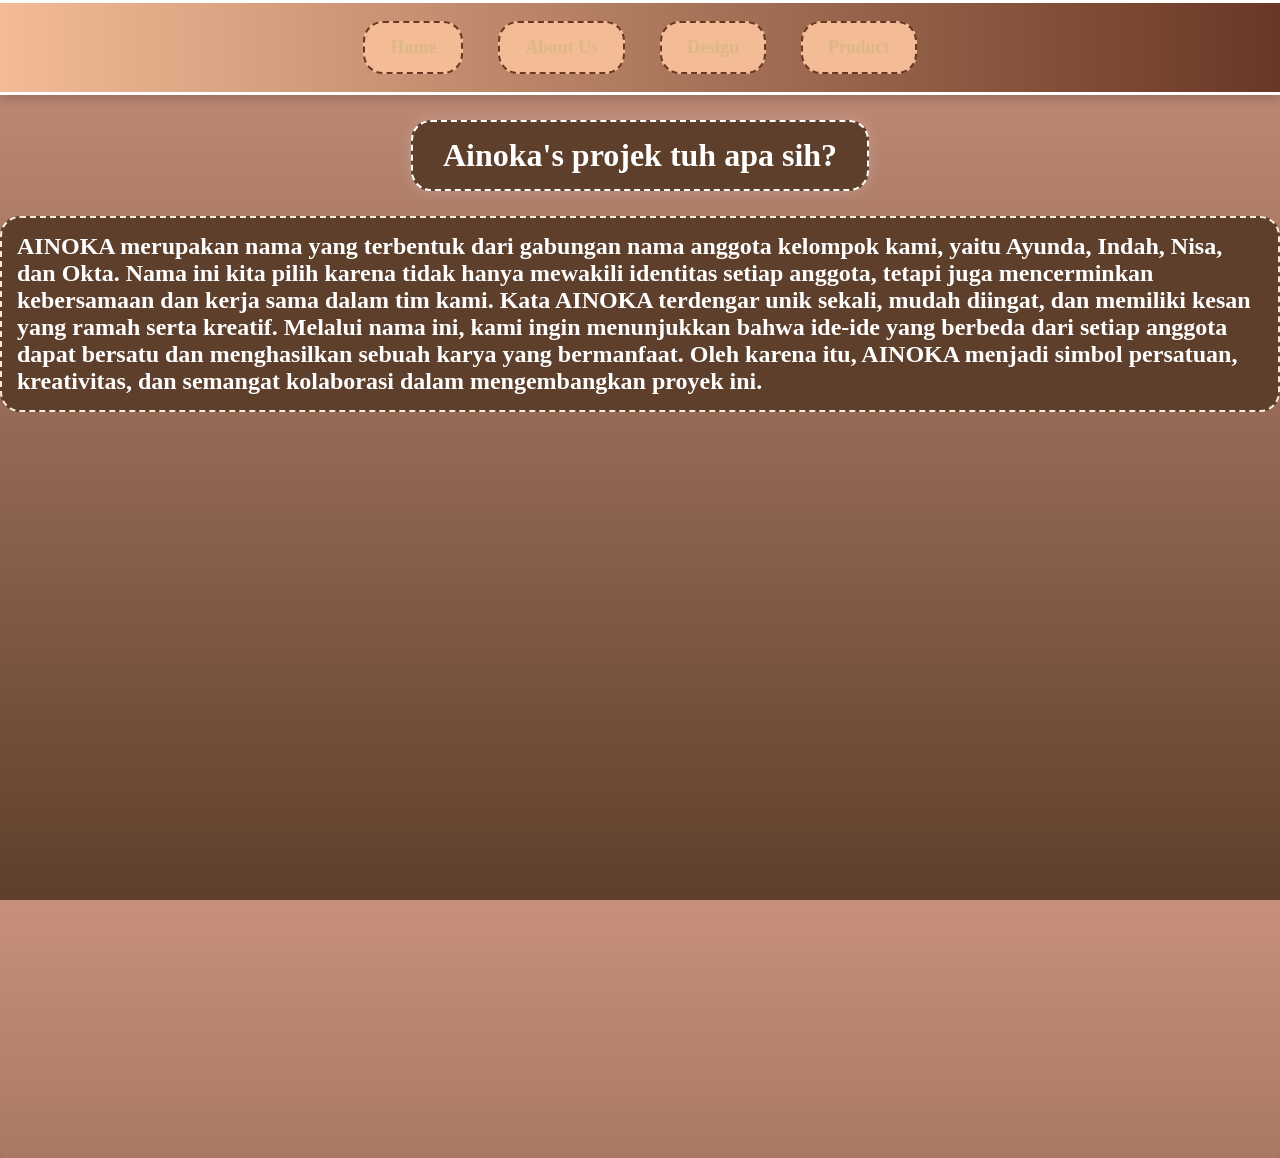
==== About.html @ de34f843 "Add files via upload" ====
<!doctype html>
<html lang="en">
<head>
    <meta charset="utf-8">
    <title>Kelompok 3</title>
    <link rel="stylesheet" href="style.css">
</head>

<body>


    <ul class="menu">
        <li><a href="index.html">Home</a></li>
        <li><a href="About.html">About Us</a></li>
        <li><a href="Design.html">Design</a></li>
        <li><a href="Product.html">Product</a></li>
    </ul>

  <div class="kotak">
     <h1>Ainoka's projek tuh apa sih?</h1>
<p> AINOKA merupakan nama yang terbentuk dari gabungan nama anggota kelompok kami, yaitu Ayunda, Indah, Nisa, dan Okta. Nama ini kita pilih  karena tidak hanya mewakili identitas setiap anggota, tetapi juga mencerminkan kebersamaan dan kerja sama dalam tim kami. Kata AINOKA terdengar unik sekali, mudah diingat, dan memiliki kesan yang ramah serta kreatif. Melalui nama ini, kami ingin menunjukkan bahwa ide-ide yang berbeda dari setiap anggota dapat bersatu dan menghasilkan sebuah karya yang bermanfaat. Oleh karena itu, AINOKA menjadi simbol persatuan, kreativitas, dan semangat kolaborasi dalam mengembangkan proyek ini.</p>
     </div>

     
  <div style="position: relative; width: 100%; height: 0; padding-top: 56.2500%;
 padding-bottom: 0; box-shadow: 0 2px 8px 0 rgba(63,69,81,0.16); margin-top: 1.6em; margin-bottom: 0.9em; overflow: hidden;
 border-radius: 8px; will-change: transform;">
  <iframe loading="lazy" style="position: absolute; width: 100%; height: 100%; top: 0; left: 0; border: none; padding: 0;margin: 0;"
    src="https://www.canva.com/design/DAHIDNaTWyg/f3yF-zd5jeucvDWAYSYjlQ/view?embed" allowfullscreen="allowfullscreen" allow="fullscreen">
  </iframe>
</div>
---- style.css ----
html, body {
    height: 100%;
    margin: 0;
}

body {
    height: 100vh;
    margin: 0;
    background: linear-gradient(to bottom, #c7907b,#5e3f2b);
}

/* BOX */
.iframe-container {
    box-shadow: 0 8px 20px rgba (0,0,0,0.1);
}

.isi { 
    box-shadow: 0 5px 15px rgba (0,0,0,0.08);
}

/* MENU */
.menu {
    background: linear-gradient(to right, #f3bb96, #693825);
    list-style: none;
    margin: 0;
    padding: 18px;
    display: flex;
    justify-content: center;
    border-top: 3px solid #fff;
    border-bottom: 3px solid #fff;
    box-shadow: 0 4px 10px rgba(0,0,0,0.2);
    gap: 15px;
}

.menu li a {
    display: block;
    padding: 14px 25px;
    border-radius: 20px;
    background-color: #f3bb96;
    border: 2px dashed #693825;
    color: burlywood;
    text-decoration: none;
    font-size: 18px;
    font-weight: bold;
    transition: 0.3s;
    margin: 0 10px;
}

.menu li a:hover {
    transform: scale(1.08);
    background-color: #693825;
    color: white;
    letter-spacing: 2px;
    text-shadow: 0 0 10px white;
}

/* RESPONSIVE */
@media (max-width: 600px) {
    .menu {
        flex-direction: column;
        align-items: center;
    }

    .menu li a {
        width: 100%;
        text-align: center;
        border-top: 1px solid rgba(255,255,255,0.2);
    }

    .menu li a.active {
        background-color: black;
        color: white;
    }
}

/* IFRAME */
.iframe-container {
    position: relative;
    width: 100%;
    padding-top: 56.25%;
    margin: 20px 0;
    border-radius: 8px;
    overflow: hidden;
    box-shadow: 0 2px 8px rgba(63,69,81,0.16);
}

.iframe-container iframe { 
    position: absolute;
    width: 100%;
    height: 100%;
    top: 0;
    left: 0;
    border: none;
}

/* TEXT */
.marquee-text {
    background: linear-gradient(to right, #5e3f2b, #c7907b);
    color: rgb(240, 196, 140);
    padding: 12px;
    font-weight: bold;
    font-size: 14px;
    letter-spacing: 1px;
    border-top: 3px solid #fff;
    border-bottom: 3px solid #fff;
}

h1 {
    margin: 25px auto;
    padding: 15px 30px;
    width: fit-content;
    background: #5e3f2b;
    border: 2px dashed white;
    border-radius: 20px;
    color: white;
    font-size: 32px;
    font-weight: bold;
    font-family: 'poppins' sans-serif;
    text-align: center;
    box-shadow: 0 0 15px rgba(255,255,255,0.2);
    animation: glow 2s infinite alternate naikTurun 3s ease-in-out;
}


h2 {
    border: 2px dashed antiquewhite ;
    border-radius: 15px;
    background-color: #5e3f2b;
    color: white;
    letter-spacing: 2px;
    word-spacing: 6px;
    text-decoration: none;
    font-weight: bold;
    font-size: 30px;
    display: inline-block;
}

p {
    border:2px dashed antiquewhite;
    border-radius: 20px;
    padding: 15px;
    background-color: #5e3f2b;
    color: white;
    text-decoration: none;
    font-size: 24px;
    font-weight: bold;
    transition: 0.3s;
}

p a:hover { 
    text-decoration: underline;
}
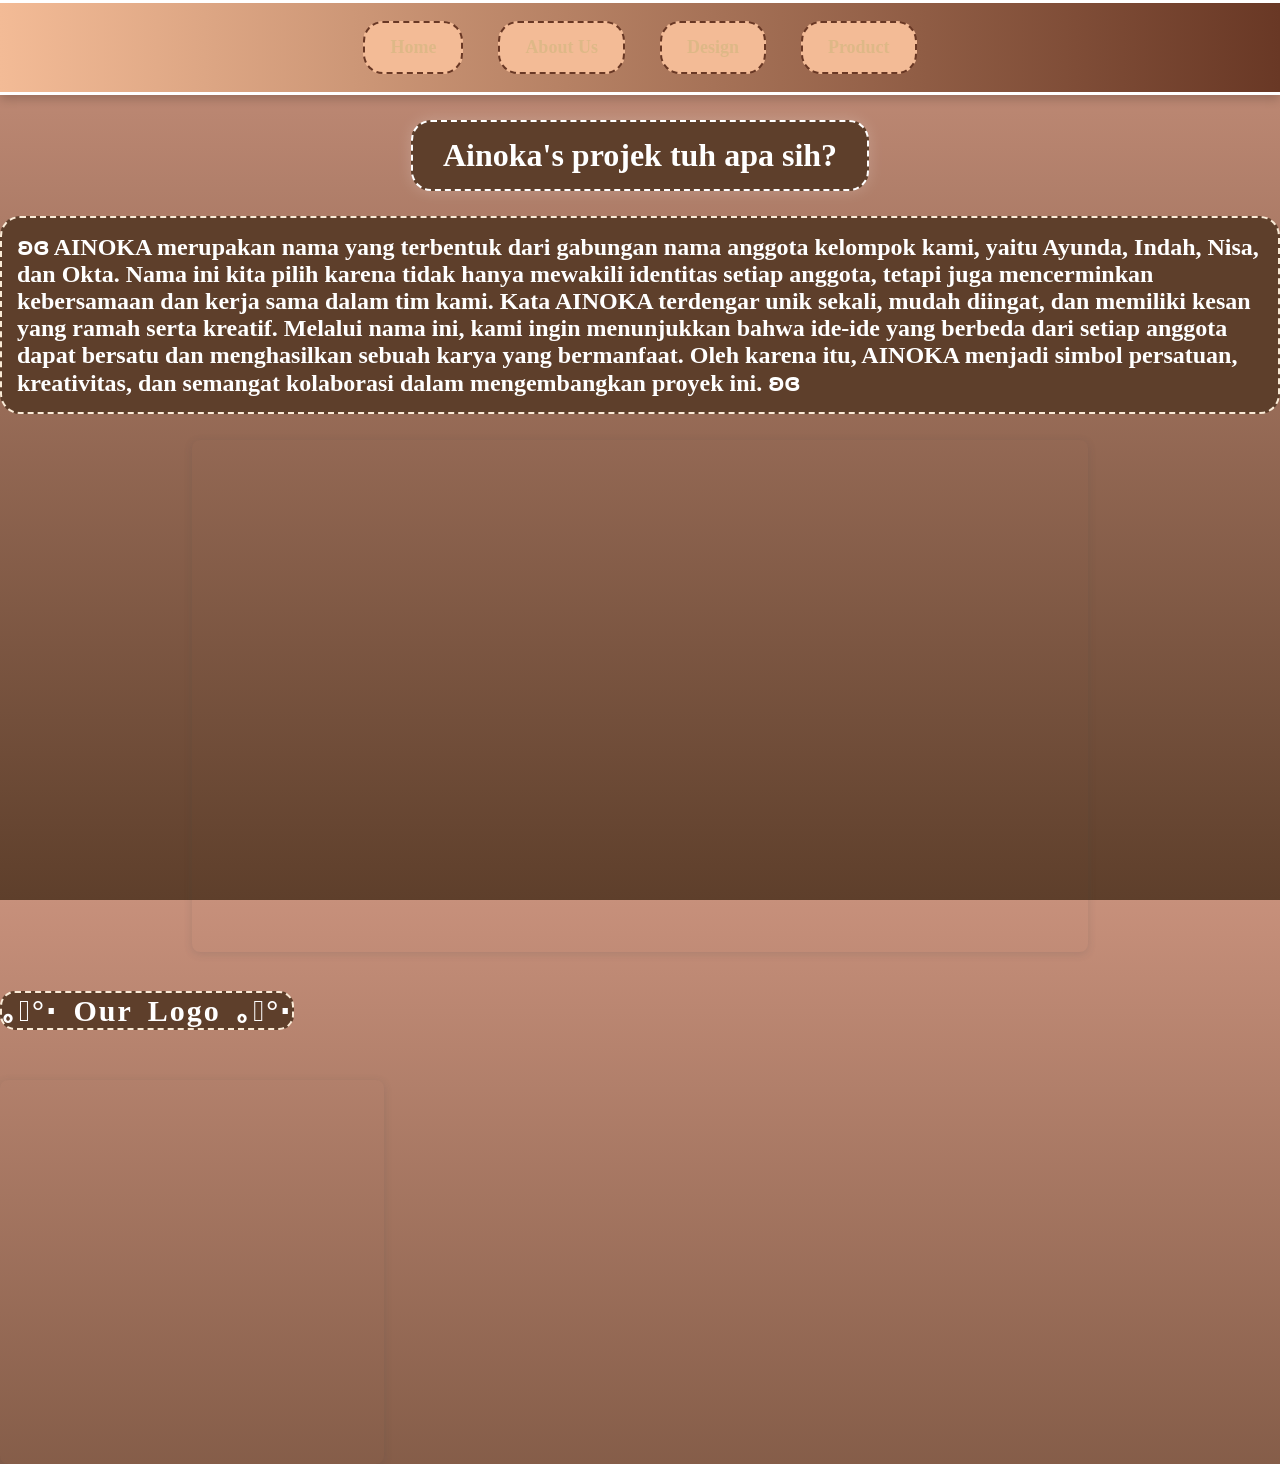
==== commit 345bbe56: "Add files via upload" ====
--- a/About.html
+++ b/About.html
@@ -18,14 +18,29 @@
 
   <div class="kotak">
      <h1>Ainoka's projek tuh apa sih?</h1>
-<p> AINOKA merupakan nama yang terbentuk dari gabungan nama anggota kelompok kami, yaitu Ayunda, Indah, Nisa, dan Okta. Nama ini kita pilih  karena tidak hanya mewakili identitas setiap anggota, tetapi juga mencerminkan kebersamaan dan kerja sama dalam tim kami. Kata AINOKA terdengar unik sekali, mudah diingat, dan memiliki kesan yang ramah serta kreatif. Melalui nama ini, kami ingin menunjukkan bahwa ide-ide yang berbeda dari setiap anggota dapat bersatu dan menghasilkan sebuah karya yang bermanfaat. Oleh karena itu, AINOKA menjadi simbol persatuan, kreativitas, dan semangat kolaborasi dalam mengembangkan proyek ini.</p>
+<p> ʚɞ AINOKA merupakan nama yang terbentuk dari gabungan nama anggota kelompok kami, yaitu Ayunda, Indah, Nisa, dan Okta. Nama ini kita pilih  karena tidak hanya mewakili identitas setiap anggota, tetapi juga mencerminkan kebersamaan dan kerja sama dalam tim kami. Kata AINOKA terdengar unik sekali, mudah diingat, dan memiliki kesan yang ramah serta kreatif. Melalui nama ini, kami ingin menunjukkan bahwa ide-ide yang berbeda dari setiap anggota dapat bersatu dan menghasilkan sebuah karya yang bermanfaat. Oleh karena itu, AINOKA menjadi simbol persatuan, kreativitas, dan semangat kolaborasi dalam mengembangkan proyek ini. ʚɞ </p>
      </div>
 
      
-  <div style="position: relative; width: 100%; height: 0; padding-top: 56.2500%;
+  <div style="position: relative; width: 70%; height: 0; padding-top: 40%; margin: auto;
  padding-bottom: 0; box-shadow: 0 2px 8px 0 rgba(63,69,81,0.16); margin-top: 1.6em; margin-bottom: 0.9em; overflow: hidden;
  border-radius: 8px; will-change: transform;">
   <iframe loading="lazy" style="position: absolute; width: 100%; height: 100%; top: 0; left: 0; border: none; padding: 0;margin: 0;"
     src="https://www.canva.com/design/DAHIDNaTWyg/f3yF-zd5jeucvDWAYSYjlQ/view?embed" allowfullscreen="allowfullscreen" allow="fullscreen">
   </iframe>
 </div>
+
+    
+  <div class="kotak">
+     <h2> ｡𖦹°‧ Our Logo ｡𖦹°‧ </h2>
+  </div>
+
+  <div style="position: relative; width: 30%; height: 0; padding-top: 30%; margin-left: 0%;
+ padding-bottom: 0; box-shadow: 0 2px 8px 0 rgba(63,69,81,0.16); margin-top: 1.6em; margin-bottom: 0.9em; overflow: hidden;
+ border-radius: 8px; will-change: transform;">
+  <iframe loading="lazy" style="position: absolute; width: 100%; height: 100%; top: 0; left: 0; border: none; padding: 0;margin: 0;"
+    src="https://www.canva.com/design/DAHLsCRFp1U/4NxFPCDzt_XZGMJnHY6cPA/view?embed" allowfullscreen="allowfullscreen" allow="fullscreen">
+  </iframe>
+</div>
+
+
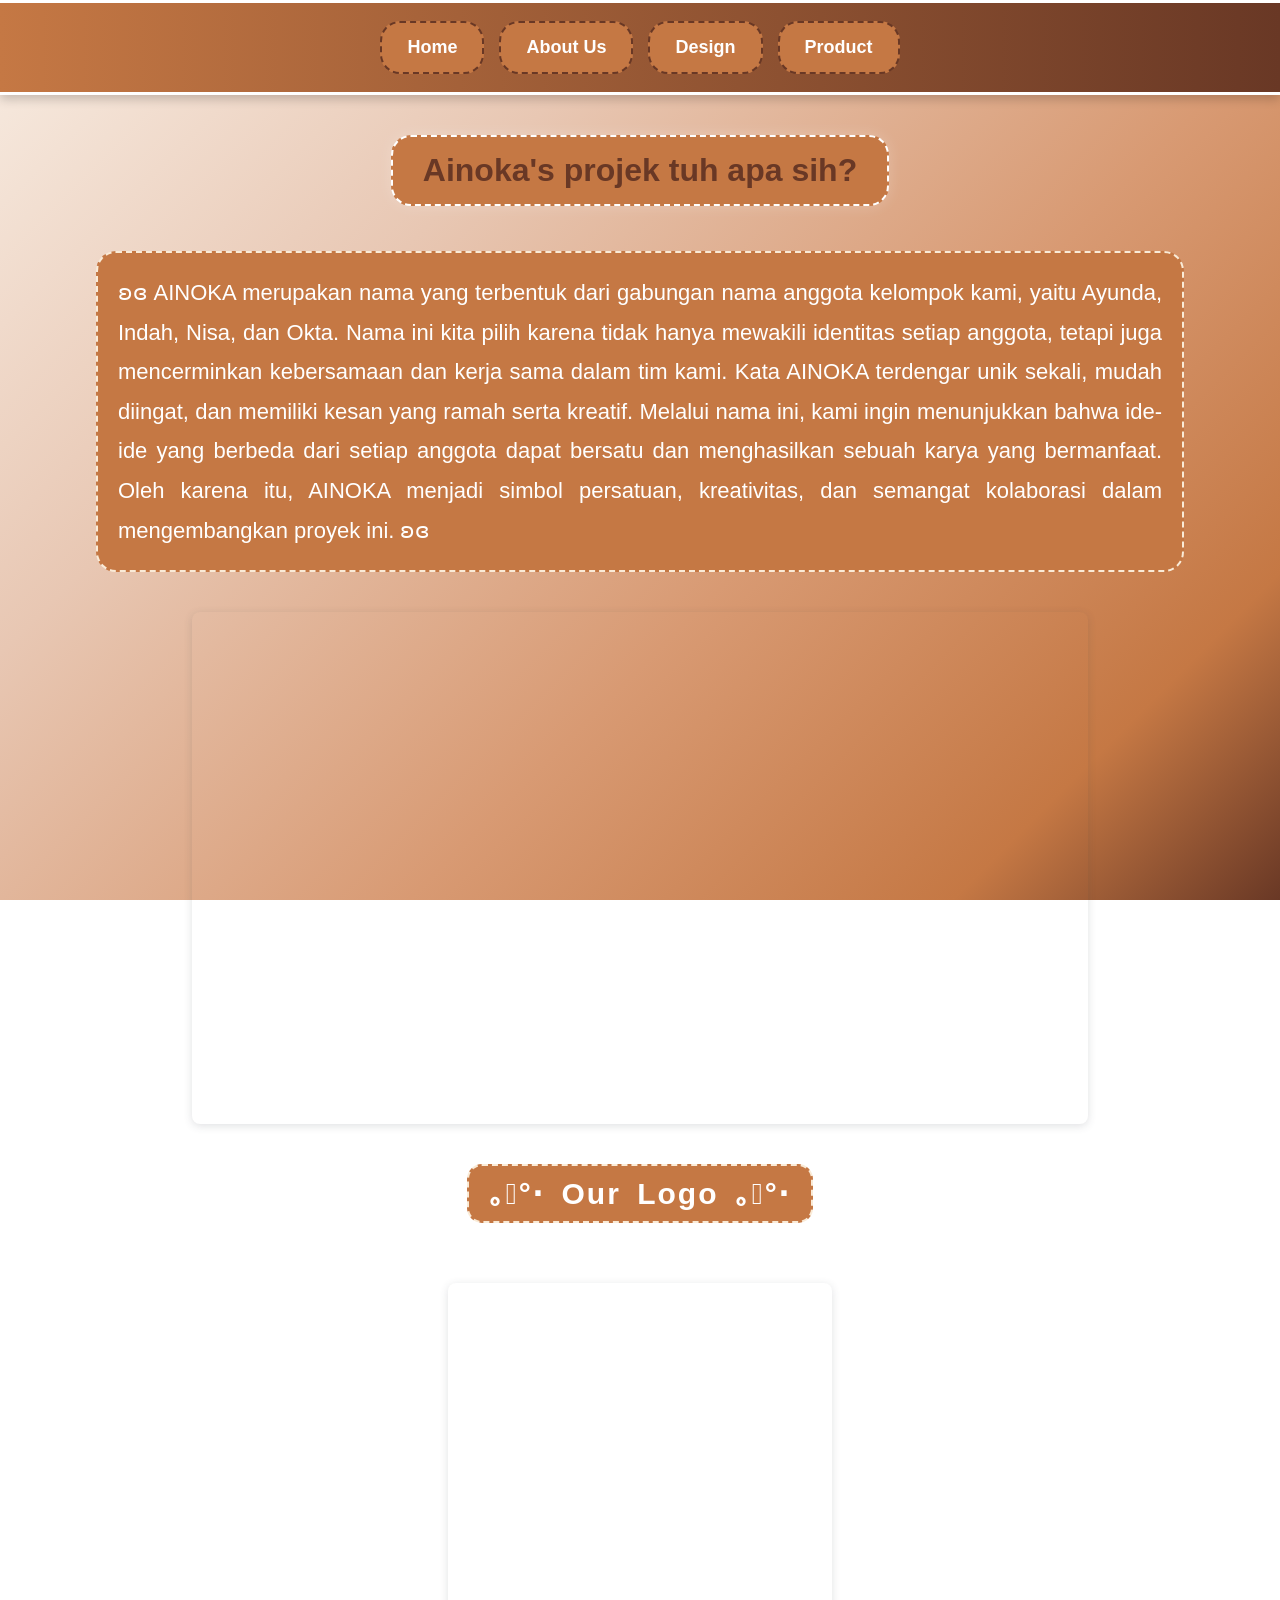
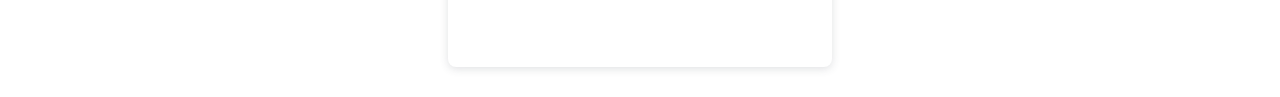
==== commit 846d2197: "Add files via upload" ====
--- a/About.html
+++ b/About.html
@@ -35,12 +35,11 @@
      <h2> ｡𖦹°‧ Our Logo ｡𖦹°‧ </h2>
   </div>
 
-  <div style="position: relative; width: 30%; height: 0; padding-top: 30%; margin-left: 0%;
- padding-bottom: 0; box-shadow: 0 2px 8px 0 rgba(63,69,81,0.16); margin-top: 1.6em; margin-bottom: 0.9em; overflow: hidden;
+  <div style="position: relative; width: 30%; height: 0; padding-top: 30%; margin: 30px auto;
+ padding-bottom: 0; box-shadow: 0 2px 8px 0 rgba(63,69,81,0.16); overflow: hidden;
  border-radius: 8px; will-change: transform;">
-  <iframe loading="lazy" style="position: absolute; width: 100%; height: 100%; top: 0; left: 0; border: none; padding: 0;margin: 0;"
-    src="https://www.canva.com/design/DAHLsCRFp1U/4NxFPCDzt_XZGMJnHY6cPA/view?embed" allowfullscreen="allowfullscreen" allow="fullscreen">
+  <iframe loading="lazy" style="position: absolute; width: 100%; height: 100%; top: 0; left: 0; border: none; padding: 0; margin: 0;"
+    src="https://www.canva.com/design/DAHLsCRFp1U/4NxFPCDzt_XZGMJnHY6cPA/view?embed"
+    allowfullscreen="allowfullscreen" allow="fullscreen">
   </iframe>
-</div>
-
-
+</div>
--- a/style.css
+++ b/style.css
@@ -1,152 +1,323 @@
-html, body {
-    height: 100%;
+/* RESET */
+*{
     margin: 0;
-}
-
-body {
-    height: 100vh;
-    margin: 0;
-    background: linear-gradient(to bottom, #c7907b,#5e3f2b);
-}
-
-/* BOX */
-.iframe-container {
-    box-shadow: 0 8px 20px rgba (0,0,0,0.1);
-}
-
-.isi { 
-    box-shadow: 0 5px 15px rgba (0,0,0,0.08);
+    padding: 0;
+    box-sizing: border-box;
+}
+
+/* BACKGROUND */
+html{
+    min-height: 100%;
+    background: linear-gradient(
+        135deg,
+        #f8ede3 0%,
+        #e8c7b3 30%,
+        #d89a73 60%,
+        #c57844 85%,
+        #693825 100%
+    );
+    background-attachment: fixed;
+}
+
+body{
+    min-height: 100vh;
+    overflow-x: hidden;
+    font-family: Arial, Helvetica, sans-serif;
 }
 
 /* MENU */
-.menu {
-    background: linear-gradient(to right, #f3bb96, #693825);
+.menu{
+    background: linear-gradient(to right, #c57844, #693825);
     list-style: none;
-    margin: 0;
     padding: 18px;
     display: flex;
     justify-content: center;
-    border-top: 3px solid #fff;
-    border-bottom: 3px solid #fff;
+    gap: 15px;
+    border-top: 3px solid white;
+    border-bottom: 3px solid white;
     box-shadow: 0 4px 10px rgba(0,0,0,0.2);
-    gap: 15px;
-}
-
-.menu li a {
+
+    position: relative;
+    z-index: 999;
+}
+
+.menu li{
+    list-style: none;
+}
+
+.menu li a{
     display: block;
     padding: 14px 25px;
     border-radius: 20px;
-    background-color: #f3bb96;
+    background-color: #c57844;
     border: 2px dashed #693825;
-    color: burlywood;
+    color: white;
     text-decoration: none;
     font-size: 18px;
     font-weight: bold;
     transition: 0.3s;
-    margin: 0 10px;
-}
-
-.menu li a:hover {
+}
+
+.menu li a:hover{
     transform: scale(1.08);
-    background-color: #693825;
-    color: white;
     letter-spacing: 2px;
     text-shadow: 0 0 10px white;
 }
 
-/* RESPONSIVE */
-@media (max-width: 600px) {
-    .menu {
-        flex-direction: column;
-        align-items: center;
-    }
-
-    .menu li a {
-        width: 100%;
-        text-align: center;
-        border-top: 1px solid rgba(255,255,255,0.2);
-    }
-
-    .menu li a.active {
-        background-color: black;
-        color: white;
-    }
-}
-
-/* IFRAME */
-.iframe-container {
-    position: relative;
-    width: 100%;
-    padding-top: 56.25%;
-    margin: 20px 0;
-    border-radius: 8px;
+/* CANVA */
+.iframe-container{
+    width: 700px;
+    height: 400px;
+    margin: 30px auto;
+    border-radius: 15px;
     overflow: hidden;
-    box-shadow: 0 2px 8px rgba(63,69,81,0.16);
-}
-
-.iframe-container iframe { 
-    position: absolute;
+    box-shadow: 0 4px 15px rgba(0,0,0,0.25);
+    border: 3px solid rgba(255,255,255,0.5);
+}
+
+.iframe-container iframe{
     width: 100%;
     height: 100%;
-    top: 0;
-    left: 0;
     border: none;
-}
-
-/* TEXT */
-.marquee-text {
-    background: linear-gradient(to right, #5e3f2b, #c7907b);
+    display: block;
+}
+
+/* MARQUEE */
+.marquee-text{
+    background: linear-gradient(to right, #c57844, #693825);
     color: rgb(240, 196, 140);
     padding: 12px;
     font-weight: bold;
     font-size: 14px;
     letter-spacing: 1px;
-    border-top: 3px solid #fff;
-    border-bottom: 3px solid #fff;
-}
-
-h1 {
-    margin: 25px auto;
+    border-top: 3px solid white;
+    border-bottom: 3px solid white;
+}
+
+/* KONTEN */
+.kotak{
+    width: 85%;
+    margin: 40px auto;
+    text-align: center;
+}
+
+h1{
+    margin-bottom: 25px;
     padding: 15px 30px;
-    width: fit-content;
-    background: #5e3f2b;
+    display: inline-block;
+    background: #c57844;
     border: 2px dashed white;
     border-radius: 20px;
-    color: white;
+    color: #693825;
     font-size: 32px;
-    font-weight: bold;
-    font-family: 'poppins' sans-serif;
-    text-align: center;
     box-shadow: 0 0 15px rgba(255,255,255,0.2);
-    animation: glow 2s infinite alternate naikTurun 3s ease-in-out;
-}
-
-
-h2 {
-    border: 2px dashed antiquewhite ;
+}
+
+h2{
+    display: inline-block;
+    margin-bottom: 20px;
+    padding: 10px 20px;
+    border: 2px dashed antiquewhite;
     border-radius: 15px;
-    background-color: #5e3f2b;
+    background-color: #c57844;
     color: white;
     letter-spacing: 2px;
     word-spacing: 6px;
-    text-decoration: none;
-    font-weight: bold;
     font-size: 30px;
-    display: inline-block;
-}
-
-p {
-    border:2px dashed antiquewhite;
+}
+
+p{
+    margin-top: 20px;
+    padding: 20px;
+    border: 2px dashed antiquewhite;
     border-radius: 20px;
-    padding: 15px;
-    background-color: #5e3f2b;
-    color: white;
-    text-decoration: none;
-    font-size: 24px;
-    font-weight: bold;
-    transition: 0.3s;
-}
-
-p a:hover { 
+    background-color: #c57844;
+    color: white;
+    font-size: 22px;
+    line-height: 1.8;
+    text-align: justify;
+}
+
+p a:hover{
     text-decoration: underline;
 }
+
+/* RESPONSIVE */
+@media (max-width: 768px){
+
+    .menu{
+        flex-direction: column;
+        align-items: center;
+    }
+
+    .menu li{
+        width: 100%;
+    }
+
+    .menu li a{
+        width: 100%;
+        text-align: center;
+    }
+
+    .iframe-container{
+        width: 95%;
+        height: 300px;
+    }
+
+    h1{
+        font-size: 24px;
+    }
+
+    h2{
+        font-size: 22px;
+    }
+
+    p{
+        font-size: 18px;
+    }
+}
+
+/* Product Javascript */
+.pilihan-container {
+    display: flex;
+    justify-content: center;
+    gap: 40px;
+    margin-top: 80px;
+    flex-wrap: wrap;
+}
+
+.card-kopi{
+    width: 320px;
+    padding: 35px;
+
+    margin: 80px auto; 
+
+    text-align: center;
+    border: 3px solid #d89a73;
+    border-radius: 25px;
+
+    background: rgba(139, 69, 19, 0.4);
+    backdrop-filter: blur(8px);
+
+    color: white;
+    cursor: pointer;
+    transition: all 0.4s ease;
+
+    position: relative;
+    overflow: hidden;
+
+    box-shadow:
+        0 8px 20px rgba(0,0,0,0.25),
+        0 0 15px rgba(216,154,115,0.3);
+}
+
+/* Ikon kopi otomatis */
+.card-kopi::before{
+    content: "☕";
+    display: block;
+    font-size: 60px;
+    margin-bottom: 15px;
+    animation: floatCoffee 3s ease-in-out infinite;
+}
+
+/* Efek cahaya */
+.card-kopi::after{
+    content: "";
+    position: absolute;
+    top: -100%;
+    left: -50%;
+    width: 60%;
+    height: 250%;
+    background: rgba(255,255,255,0.15);
+    transform: rotate(25deg);
+    transition: 0.6s;
+}
+
+.card-kopi:hover::after{
+    left: 130%;
+}
+
+.card-kopi h1{
+    color: #ffe0b2;
+    margin-bottom: 15px;
+    font-size: 28px;
+    background: none;
+    border: none;
+    box-shadow: none;
+    padding: 0;
+}
+
+.card-kopi p{
+    margin-top: 0;
+    background: none;
+    border: none;
+    padding: 0;
+    color: white;
+    text-align: center;
+    font-size: 18px;
+    line-height: 1.6;
+}
+
+.card-kopi:hover{
+    transform: translateY(-12px) scale(1.03);
+
+    box-shadow:
+        0 15px 35px rgba(0,0,0,0.35),
+        0 0 30px rgba(216,154,115,0.8);
+}
+
+/* Animasi kopi mengambang */
+@keyframes floatCoffee{
+    0%{
+        transform: translateY(0);
+    }
+    50%{
+        transform: translateY(-8px);
+    }
+    100%{
+        transform: translateY(0);
+    }
+}
+
+.hasil-kopi{
+    width: 700px;
+    max-width: 90%;
+
+    margin: 40px auto;
+
+    padding: 25px;
+
+    background: rgba(255,255,255,0.15);
+    backdrop-filter: blur(10px);
+
+    border: 2px solid rgba(255,255,255,0.3);
+    border-radius: 20px;
+
+    color: white;
+
+    box-shadow: 0 10px 25px rgba(0,0,0,0.3);
+
+    animation: muncul 0.5s ease;
+}
+
+.hasil-kopi h2{
+    margin-bottom: 20px;
+    text-align: center;
+}
+
+#isi-hasil{
+    line-height: 1.8;
+    font-size: 18px;
+}
+
+@keyframes muncul{
+    from{
+        opacity: 0;
+        transform: translateY(20px);
+    }
+
+    to{
+        opacity: 1;
+        transform: translateY(0);
+    }
+}
